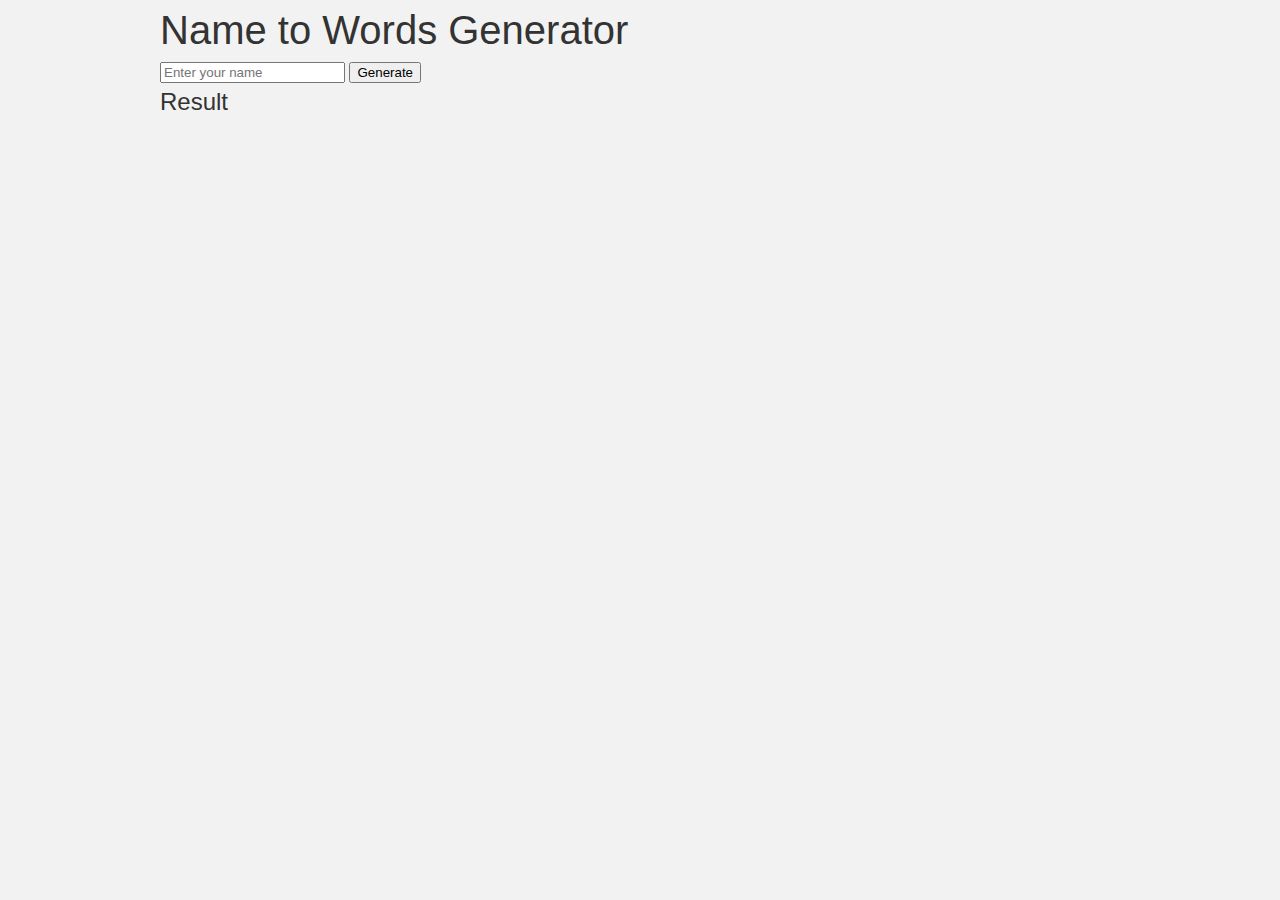
==== FRONTEND/index.html @ a884638f "builting out a simple frontend for turning a string of letters into a list of valid possilbe words." ====
<!DOCTYPE html>
<html lang="en">
<head>
    <meta charset="UTF-8">
    <title>Name to Words Generator</title>
    <link rel="stylesheet" href="css/style.css">

    <!-- description -->
    <meta name="description" content="Name to Words Generator">

    <!-- keywords -->
    <meta name="keywords" content="Name to Words Generator">

    <!-- author -->
    <meta name="Ryan Zurrin" content="Name to Words Generator">

</head>
<body>
    <div class="container">
        <div class="header">
            <h1>Name to Words Generator</h1>
        </div>
        <div class="content">
            <div class="form">
                <!-- <form action uses all front end browser side/ calls the scrpts in scrpt.js -->
                <form action="backend/index.php" method="POST">
                    <input type="text" name="name" placeholder="Enter your name">
                    <input type="submit" value="Generate">
                </form>
            </div>
            <div class="result">
                <h2>Result</h2>
                <div class="result-content">
                    <p id="result"></p>
                </div>
            </div>
        </div>
    </div>

</body>
    <script src="js/jquery-3.6.3.min.js"></script>
    <script src="js/script.js"></script>
</html>
---- FRONTEND/css/style.css ----
/* style for word generator front end */
body {
    background-color: #f2f2f2;
    font-family: 'Open Sans', sans-serif;
    font-size: 16px;
    line-height: 1.5;
    color: #333;
    margin: 0;
    padding: 0;
}

h1 {
    font-size: 2.5em;
    font-weight: 300;
    margin: 0;
    padding: 0;
}

h2 {
    font-size: 1.5em;
    font-weight: 300;
    margin: 0;
    padding: 0;
}

.container {
    width: 100%;
    max-width: 960px;
    margin: 0 auto;
    padding: 0 20px;
}
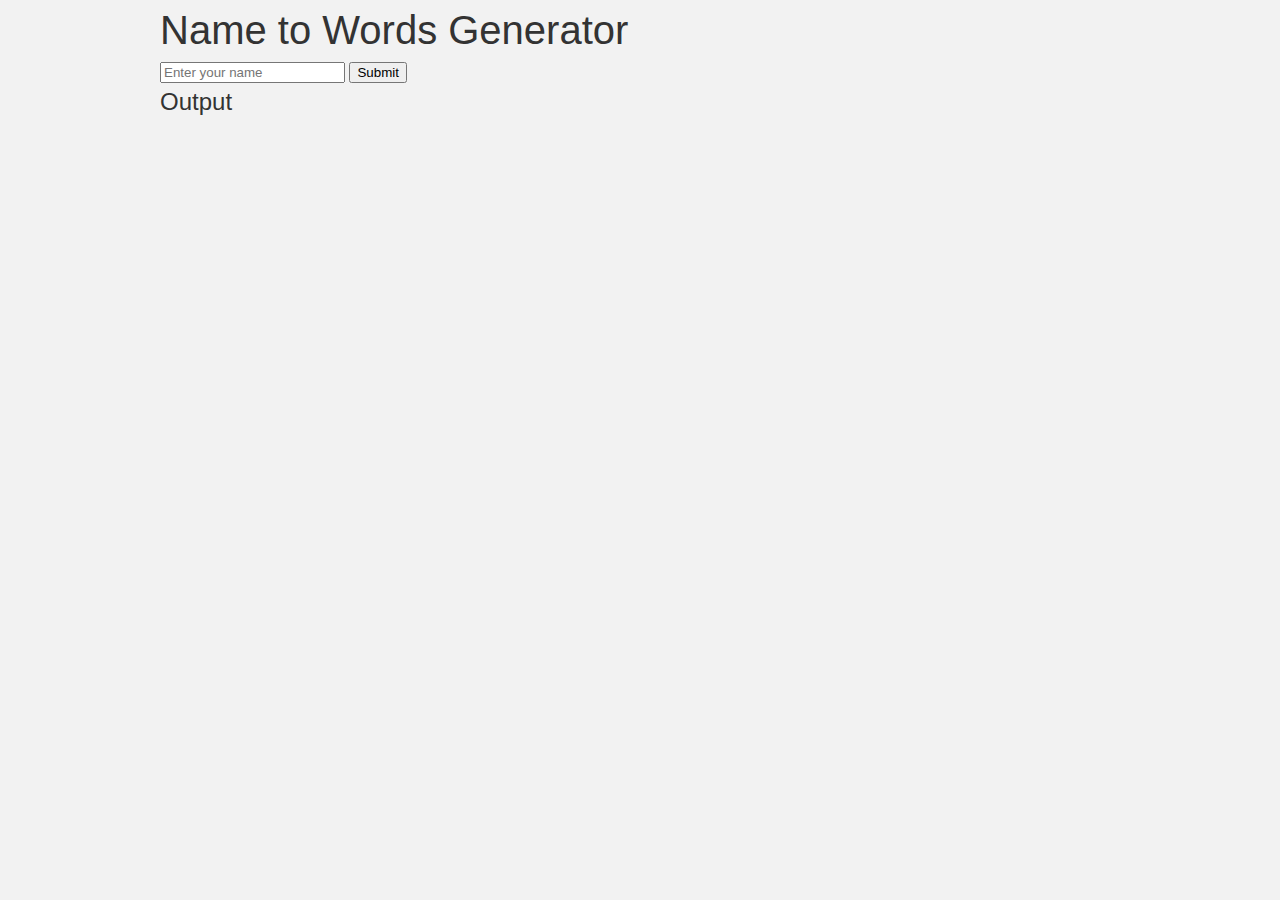
==== commit b702685a: "updating" ====
--- a/FRONTEND/index.html
+++ b/FRONTEND/index.html
@@ -21,18 +21,13 @@
             <h1>Name to Words Generator</h1>
         </div>
         <div class="content">
-            <div class="form">
-                <!-- <form action uses all front end browser side/ calls the scrpts in scrpt.js -->
-                <form action="backend/index.php" method="POST">
-                    <input type="text" name="name" placeholder="Enter your name">
-                    <input type="submit" value="Generate">
-                </form>
+            <div class="input">
+                <input type="text" id="name" placeholder="Enter your name">
+                <button onclick="submitNameHit()" id="submit">Submit</button>
             </div>
-            <div class="result">
-                <h2>Result</h2>
-                <div class="result-content">
-                    <p id="result"></p>
-                </div>
+            <div class="output">
+                <h2>Output</h2>
+                <div id="output"></div>
             </div>
         </div>
     </div>
